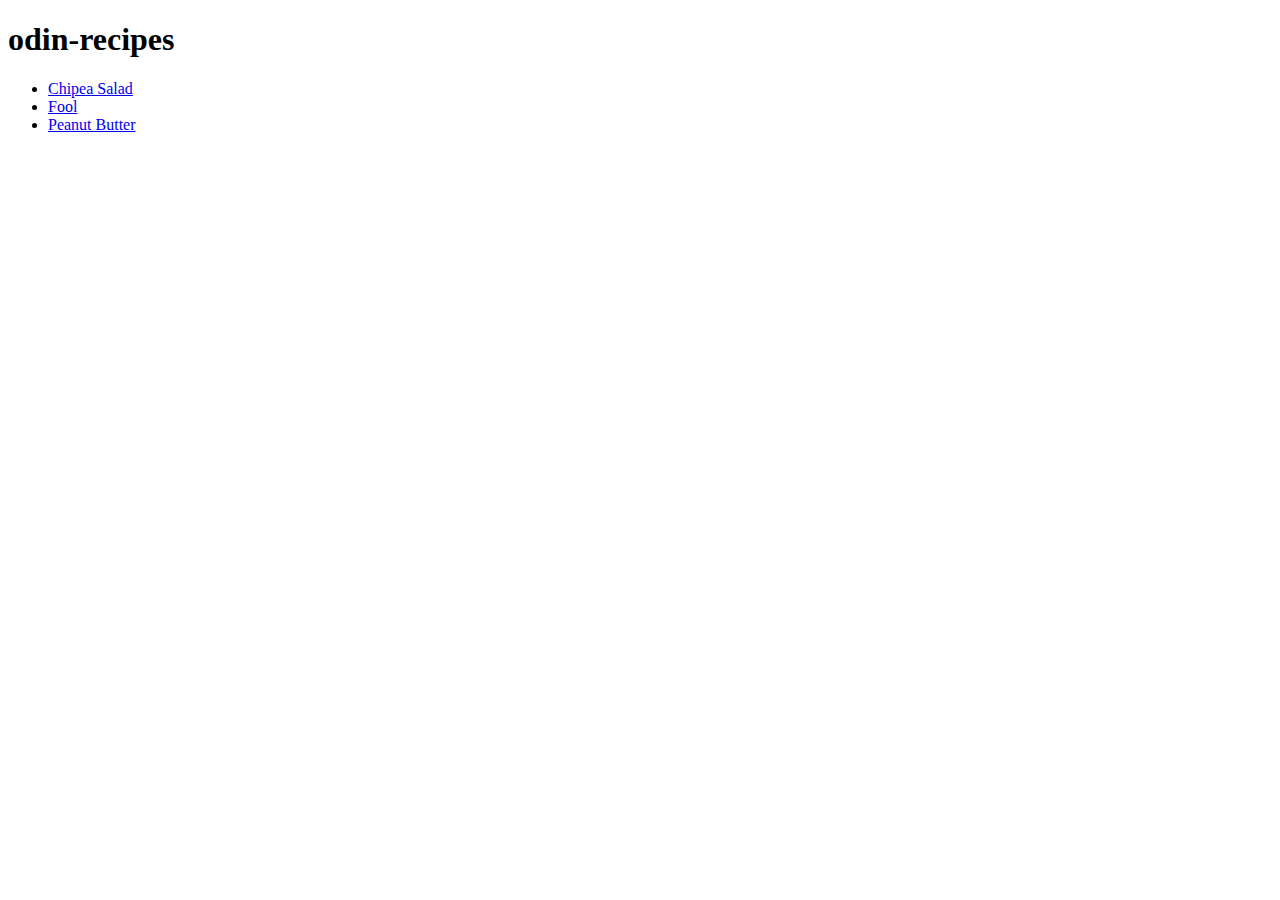
==== index.html @ e993ca6f "add boilerplate to html pages" ====
<!DOCTYPE html>
<html lang="en">
    <head>
        <meta charset="UTF-8">
        <title> Paula's Kitchen </title>
    </head>

    <body>
        <h1> odin-recipes </h1>
        <ul> 
           <li>  <a href="recipes/chickpea-salad.html"> Chipea Salad </a> </li>
            <li> <a href="recipes/fool.html"> Fool </a> </li> 
            <li> <a href="recipes/peanut-butter.html"> Peanut Butter </a> </li>
        </ul>
    </body>

</html>
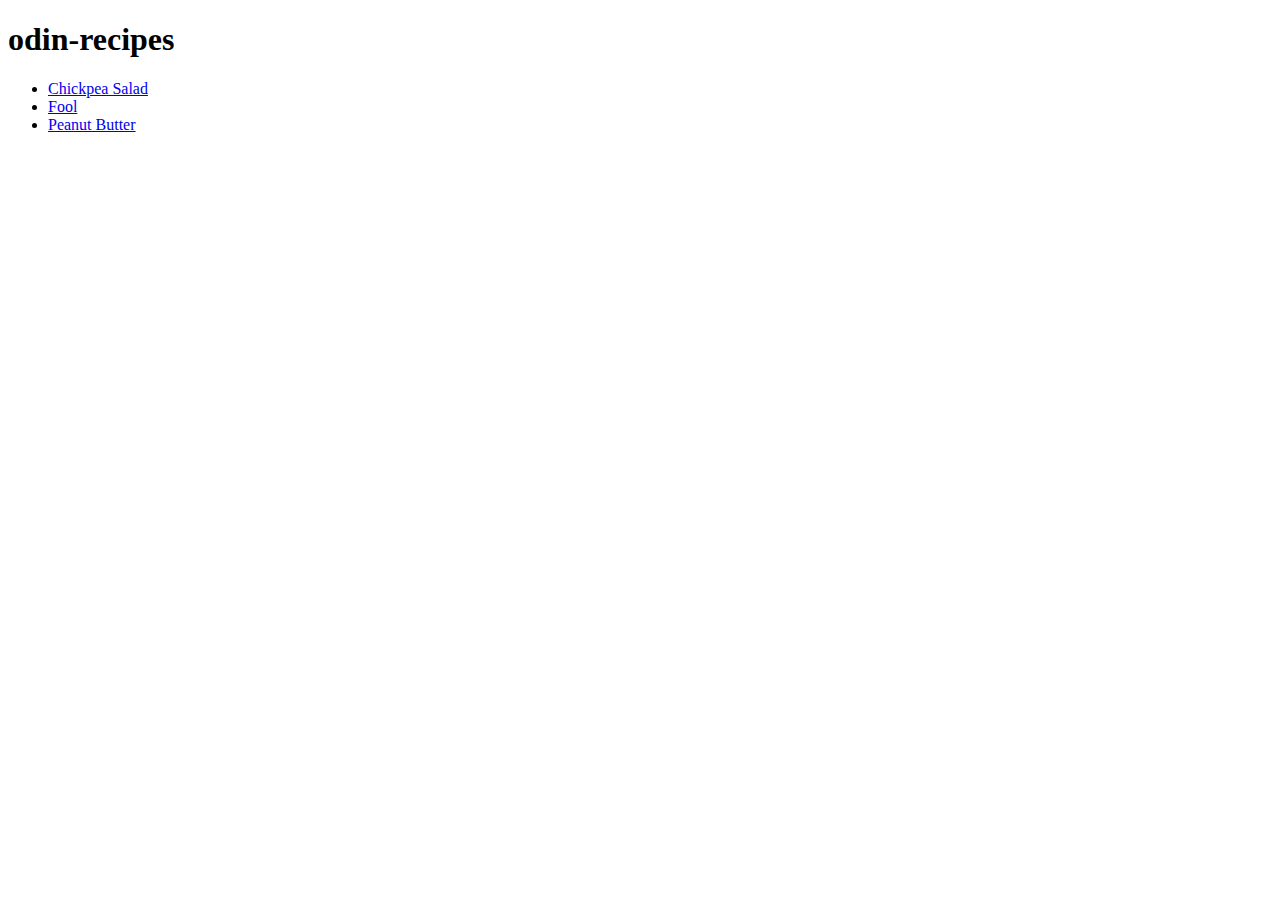
==== commit 3a4cad0b: "Add headings and additional info" ====
--- a/index.html
+++ b/index.html
@@ -8,7 +8,7 @@
     <body>
         <h1> odin-recipes </h1>
         <ul> 
-           <li>  <a href="recipes/chickpea-salad.html"> Chipea Salad </a> </li>
+           <li>  <a href="recipes/chickpea-salad.html"> Chickpea Salad </a> </li>
             <li> <a href="recipes/fool.html"> Fool </a> </li> 
             <li> <a href="recipes/peanut-butter.html"> Peanut Butter </a> </li>
         </ul>
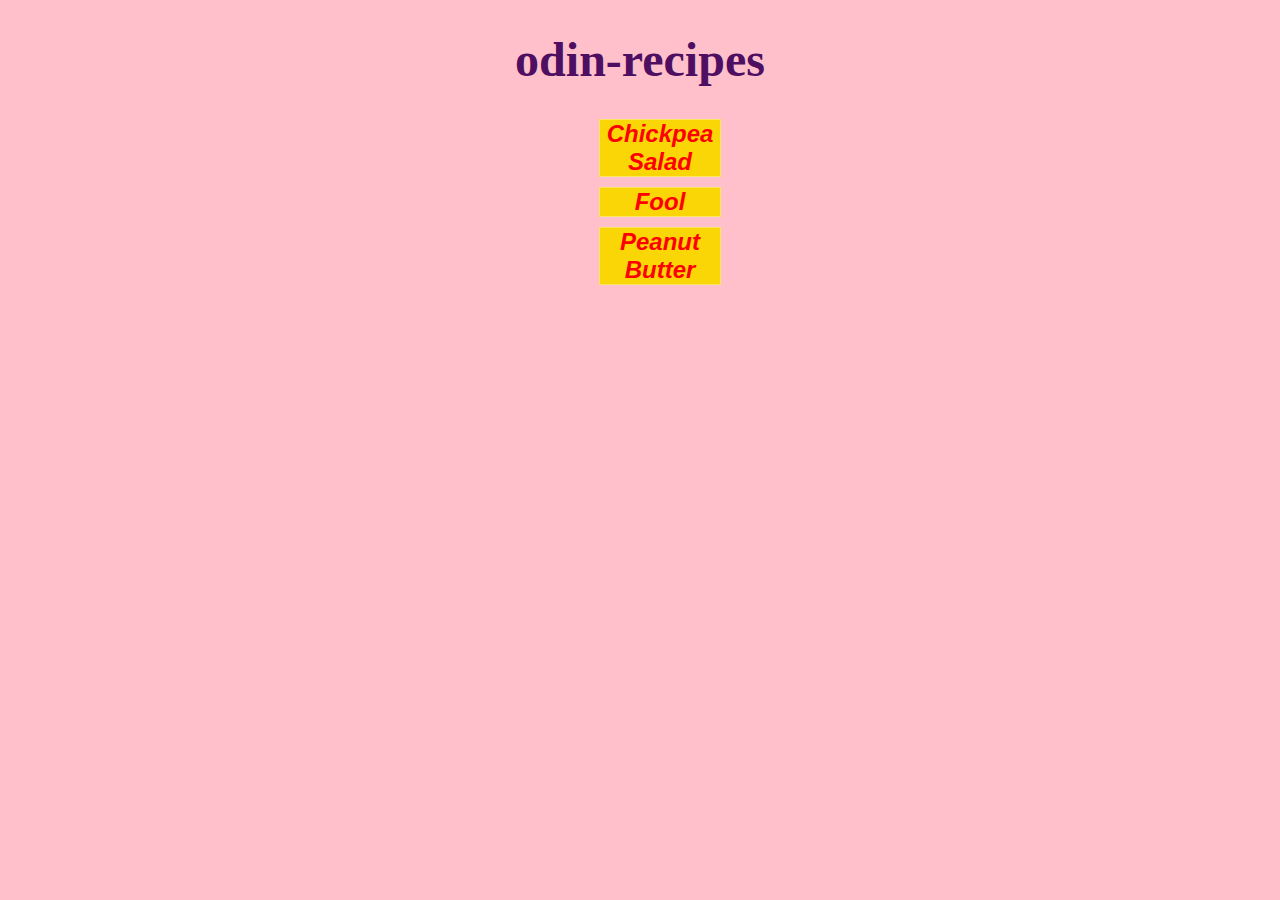
==== commit 5d8c4103: "added css styling to each page" ====
--- a/index.html
+++ b/index.html
@@ -3,6 +3,7 @@
     <head>
         <meta charset="UTF-8">
         <title> Paula's Kitchen </title>
+        <link rel="stylesheet" href="mainpage-style.css">
     </head>
 
     <body>
--- a/mainpage-style.css
+++ b/mainpage-style.css
@@ -0,0 +1,30 @@
+body {
+    background-color: pink;
+    font-size: 24px;
+}
+a {
+    text-decoration: none;
+    color: red;
+    font-weight: 800;
+    font-family: 'Gill Sans', 'Gill Sans MT', Calibri, 'Trebuchet MS', sans-serif;
+    font-style: italic;
+}
+
+h1 {
+    color: rgb(78, 14, 97);
+    font-family: 'Times New Roman', Times, serif;
+    text-align: center;
+}
+
+ul {
+    list-style: none;
+    text-align: center;
+}
+
+li {
+    border: 1px solid rgba(255, 255, 255, 0.377);
+    margin: auto;
+    margin-top: 10px;
+    width: 120px;
+    background-color: rgb(250, 214, 7);
+}